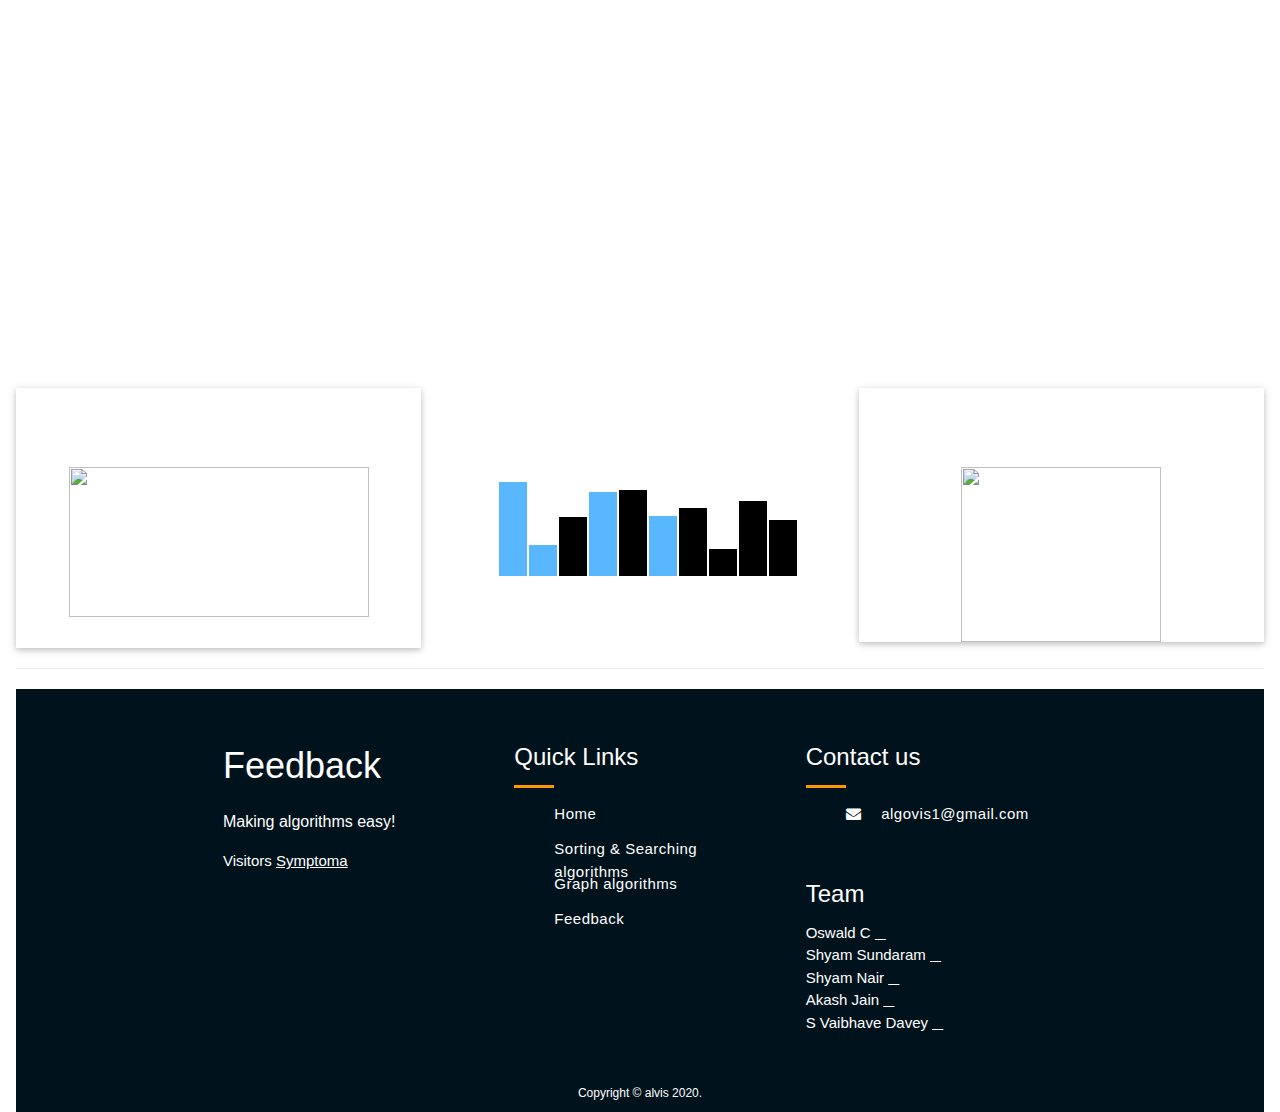
==== algovis.html @ f619e5fe "Changed bg color of play, rewind buttons and changed visitor count look. Also changed loading1.gif t" ====
<html>
<title>Algorithm Visualizer</title>
<meta charset="UTF-8">
     <link rel="stylesheet" href="https://cdnjs.cloudflare.com/ajax/libs/font-awesome/4.7.0/css/font-awesome.min.css">
  <script src="https://kit.fontawesome.com/a076d05399.js"></script>
<meta name="viewport" content="width=device-width, initial-scale=1">
<link rel="stylesheet" href="https://www.w3schools.com/w3css/4/w3.css">
<link rel="stylesheet" href="https://www.w3schools.com/lib/w3-theme-black.css">
<link rel="stylesheet" href="https://cdnjs.cloudflare.com/ajax/libs/font-awesome/4.3.0/css/font-awesome.min.css">
<link rel="stylesheet" href="index.css">

    <meta charset="UTF-8">
    <title>Document</title>
    <link href="index_loading.css" rel="stylesheet" />
    <link rel="stylesheet" href="https://code.jquery.com/ui/1.12.1/themes/base/jquery-ui.css">

        <script src="https://code.jquery.com/jquery-1.12.4.js"></script>
    <script src="https://code.jquery.com/ui/1.12.1/jquery-ui.js"></script>
<body style="background-color: white;">
<nav class="w3-sidebar w3-bar-block w3-card w3-animate-left w3-center" style="display:none" id="mySidebar">
  <h1 class="w3-xxxlarge w3-text-theme">Side Navigation</h1>
  <button class="w3-bar-item w3-button" onclick="w3_close()">Close <i class="fa fa-remove"></i></button>
  <a href="#" class="w3-bar-item w3-button">Link 1</a>
  <a href="#" class="w3-bar-item w3-button">Link 2</a>
  <a href="#" class="w3-bar-item w3-button">Link 3</a>
  <a href="#" class="w3-bar-item w3-button">Link 4</a>
</nav>
<header class="w3-container w3-theme w3-padding" id="myHeader">
  <a href="mail.html" class="fa fa-bars w3-xlarge w3-button w3-theme"></a> 
  <div class="w3-center">
  <h4 style="font-size:100px;">Alvis</h4>
  <h1 class="w3-xxxlarge w3-animate-bottom">Ace Data Structures and Algorithms</h1>
    <div class="w3-padding-32">
<!--       <button class="w3-btn w3-xlarge w3-dark-grey w3-hover-light-grey" onclick="document.getElementById('id01').style.display='block'" style="font-weight:900;">TEAM MEMBERS</button>
 -->    </div>
  </div>
</header>
<!-- <div id="id01" class="w3-modal">
    <div class="w3-modal-content w3-card-4 w3-animate-top">
      <header class="w3-container w3-theme-l1"> 
        <span onclick="document.getElementById('id01').style.display='none'"
        class="w3-button w3-display-topright">x</span>
        <h4>Developed By</h4>
        <h5>A Akash</h5>
        <h5>Shyam Sundaram</h5>
        <h5>Shyam Nair</h5>
        <h5>S Vaibhave</h5>
        <h5>Prof: Oswald C</h5>
      </header>
    </div>
</div> -->


<div class="w3-row-padding w3-center w3-margin-top">
<div class="w3-third" style="float: left;">
  <div class="w3-card w3-container" style="min-height:260px;background-color: white">
  <h3>Sorting and Searching</h3><br>
  <a href="index_loading.html" target="_blank"><img src="pics/sorting.png" style="height: 150px;width: 300px;"></a>
  </div>
</div>

&nbsp;&nbsp;&nbsp;&nbsp;&nbsp;&nbsp;&nbsp;&nbsp;&nbsp;
<section class="data-container" style="margin-top: 150px;margin-left: 70px;"></section>

<div class="w3-third" style="float: right;">
  <div class="w3-card w3-container" style="margin-top: 0px;min-height:200px;background-color: white;">
  <h3>Graphs</h3><br>
  <a href="banner.html" target="_blank"><img src="pics/graph.png" style="height: 175px;width: 200px;"></a>
  </div>
</div>
</div>

<div class="w3-container">
<hr>
<!-- <div class="w3-center">
  <h2>Concepts Used</h2>
</div>

<div class="w3-row">
  <div class="w3-col w3-container m2 w3-red"><p>Data Structures</p></div>
  <div class="w3-col w3-container m2 w3-blue"><p>Algorithms</p></div>
  <div class="w3-col w3-container m2 w3-blue-grey"><p>Html</p></div>
  <div class="w3-col w3-container m2 w3-teal"><p>Javascript</p></div>
  <div class="w3-col w3-container m2 w3-yellow"><p>Css</p></div>
  <div class="w3-col w3-container m2 w3-orange"><p>Bootstrap</p></div>
</div> -->

<!-- <hr>
<div class="w3-center" style="background-color: black;">
  <p class="w3-large" style="background-color: white;">“Education without application is just entertainment."— Tim Sanders</p>
</div> -->
<!-- <br> -->
<!-- </div>
 -->
</body>
<script>
  //document.getElementById("error_dff048e0f74cf4577bde28ad546c51a62287c082").style.display='none';
  const container = document.querySelector(".data-container");
function swap(el1, el2) {
  return new Promise(resolve => {
    const style1 = window.getComputedStyle(el1);
    const style2 = window.getComputedStyle(el2);

    const transform1 = style1.getPropertyValue("transform");
    const transform2 = style2.getPropertyValue("transform");

    el1.style.transform = transform2;
    el2.style.transform = transform1;
   // document.getElementById("Demo").innerHTML="Swapping "+el1.childNodes[0].innerHTML+" and "+el2.childNodes[0].innerHTML;
    // Wait for the transition to end!
    window.requestAnimationFrame(function() {
      setTimeout(() => {
        container.insertBefore(el2, el1);
        resolve();
      }, 250);
    });
  });
}
async function quickbubbleSort(delay = 100) 
{
    let blocks = document.querySelectorAll(".block");

  if (delay && typeof delay !== "number") {
    alert("sort: First argument must be a typeof Number");
    return;
  }
    for(let x=0;x<100;x+=1){
  for (let i = 0; i < blocks.length - 1; i += 1) 
  {
    for (let j = 0; j < blocks.length - i - 1; j += 1) 
    {  blocks[j].style.backgroundColor = "#58b7ff";
      await new Promise(resolve =>setTimeout(() => {resolve();}, delay));
      const value1 = Math.floor(Math.random() * 100);
      const value2 = Math.floor(Math.random() * 100);
      //blocks[j].style.backgroundColor = "#58b7ff";
      if(value1%3==0){
        blocks[j].style.backgroundColor="black";
        blocks[j].style.height=`${value1}px`;
      }
      if (value1 > value2) 
      {   blocks[j].style.backgroundColor = "#58b7ff";
        await swap(blocks[j], blocks[j + 1]);
        blocks = document.querySelectorAll(".block");
      } 
    }
  }
 }
  await sleep(10);
}
function generateBlocks(num = 10) {
  if (num && typeof num !== "number") {
    alert("First argument must be a typeof Number");
    return;
  }
  for (let i = 0; i < num; i += 1) {
    const value = Math.floor(Math.random() * 100);

    const block = document.createElement("div");
    block.classList.add("block");
    block.style.height = `${value}px`;
    block.style.transform = `translateX(${i * 30}px)`;
    block.style.backgroundColor = "black";
    const blockLabel = document.createElement("label");
    blockLabel.classList.add("block__id");
  //  blockLabel.innerHTML = value;

    block.appendChild(blockLabel);
    container.appendChild(block);
  }}
  generateBlocks();

  quickbubbleSort();
</script>

<footer style="margin-top: 0%;">
<div class="footer" style="margin-top: 1%">
  <div class="inner-footer">

    <!--  for company name and description -->
    <div class="footer-items">
      <h1>Feedback</h1>
      <p>Making algorithms easy!</p>
      <!-- <a href='https://www.symptoma.es/'></a> <script type='text/javascript' src='https://www.freevisitorcounters.com/auth.php?id=d'></script>
      <script type="text/javascript" src="https://www.freevisitorcounters.com/en/home/counter/766601/t/11"></script> -->
      Visitors
      <a href='https://www.symptoma.es/'>Symptoma</a> <script type='text/javascript' src='https://www.freevisitorcounters.com/auth.php?id=e1328ea9e8363748ce1769e64b03008dc8cd4776'></script>
      <script type="text/javascript" src="https://www.freevisitorcounters.com/en/home/counter/772807/t/5"></script>
    </div>

    <!--  for quick links  -->
    <div class="footer-items">
      <h3>Quick Links</h3>
      <div class="border1"></div> <!--for the underline -->
        <ul>
          <a href="algovis.html"><li>Home</li></a>
          <a href="index_loading.html"><li>Sorting & Searching algorithms</li></a>
          <a href="banner.html"><li>Graph algorithms</li></a>
          <a href="mail.html"><li>Feedback</li></a>
        </ul>
    </div>
      <!-- <div style="margin-left: 45%;margin-top: 0%">
      <a href='https://www.symptoma.es/'></a> <script type='text/javascript' src='https://www.freevisitorcounters.com/auth.php?id=d'></script>
      <script type="text/javascript" src="https://www.freevisitorcounters.com/en/home/counter/766601/t/11"></script>
      </div> -->
      <!--  for some other links -->
      <!--     <div class="footer-items">
            <h3>Recipes</h3>
            <div class="border1"></div>  for the underline -->
      <!--         <ul>
                <a href="#"><li>Indian</li></a>
                <a href="#"><li>Chinese</li></a>
                <a href="#"><li>Mexican</li></a>
                <a href="#"><li>Italian</li></a>
              </ul> -->
      <!--     </div> -->

      <!--  for contact us info -->
    <div class="footer-items">
      <h3>Contact us</h3>
      <div class="border1"></div>
        <ul>
          <!-- <li><i class="fa fa-map-marker" aria-hidden="true"></i>XYZ, abc</li>
          <li><i class="fa fa-phone" aria-hidden="true"></i>123456789</li> -->
          <li><i class="fa fa-envelope" aria-hidden="true"></i>algovis1@gmail.com</li>
        </ul> 
      
        <!--   for social links -->

        <div>
          &nbsp;&nbsp;<h3>Team  </h3>
          Oswald C <a href="https://www.linkedin.com/in/oswald-c-bb5b37b7/?originalSubdomain=in"><i class="fab fa-linkedin"></i></a>
          <br>Shyam Sundaram <a href="https://www.linkedin.com/in/shyam-sundaram-641735192"><i class="fab fa-linkedin"></i></a>
          <br/>Shyam Nair <a href="https://www.linkedin.com/in/shyam-nair-189765201"><i class="fab fa-linkedin"></i></a>
          <br>Akash Jain <a href="https://www.linkedin.com/in/akash-jain-78393418b"><i class="fab fa-linkedin"></i></a>
          <br/>S Vaibhave Davey <a href="https://www.linkedin.com/in/s-vaibhave-davey-a8798118b/"><i class="fab fa-linkedin"></i></a>
        </div> 
    </div>
  </div>
  
  <!--   Footer Bottom start  -->
  <div class="footer-bottom">
    Copyright &copy; alvis 2020.
  </div>
</div>
</footer>

</html>
---- index_loading.css ----
* {
  font-family: 'Gill Sans', 'Gill Sans MT', 'Calibri', 'Trebuchet MS', sans-serif;
}
html {
  overflow:   scroll;
}
::-webkit-scrollbar {
    width: 0px;
    background: transparent; /* make scrollbar transparent */
}
body{
  background-color: #000000;
  color: white;
}
.header {
  margin-top: 20px;
  margin-bottom: 200px;
  text-align: center;
  font-size: 20px;
}

/*.data-container {
  width: 600px;
  height: 300px;
  position: relative;
  margin: 0 200px;
  float: left;
}

.data-container1 {
  width: 600px;
  height: 300px;
  position: relative;
  margin: 0 200px;
  float: left;
}*/
.block {
  width: 28px;
  position: absolute;
  left: 0;
  bottom: 0;
  background-color: #58b7ff;
  transition: 0.2s all ease;
}
.block2 {
  width: 28px;
  
  left: 0;
  bottom: 0;
  background-color: #58b7ff;
  transition: 0.2s all ease;
}
.block__id {
  position: absolute;
  top: -24px;
  width: 100%; 
  text-align: center;
}
.block__id2 {
  position: absolute;
  top: -24px;
  width: 100%;
  text-align: center;
}
.banner{
  background-color: #7d39a5;
  color: #ffffff;
  font-size: 50px;
  text-align: center;
}

.navbar{
  overflow: hidden;
  text-align: center;
  background-color: rgb(2, 2, 2);
  /* box-shadow: -5px -5px 10px 1px rgb(61, 60, 60) inset; */
}

.navbar a{
  float: left;
  color: #dddddd;
  text-align: center;
  text-decoration: none;
  padding: 10px 2px;
  font-size: 20px;
  
}

.navbar :hover{
  background-color: rgba(172, 80, 233, 0.705);
  color: rgb(255, 241, 241);
  transition: transform .10s;
  transform: scale(1.1);
  border-radius: 20px;
}

.navbar a.active{
  background-color: #937BEB;
  color:#faf1f1;
  box-shadow: -5px -5px 10px 1px #6e5dac inset;
}

#Demo{
  float: right;
  margin-right: 300px;
  margin-top: 0px;

  font-size : 25px;
}

#exp{
  font-size : 28px;
}



.data-container {
  width: 38px;
  height: 38px;
  position: relative;
  margin-top: 4050px;

  float: left;

}

.data-container1 {
  width: 38px;
  height: 38px;
  float: left;

  position: relative;

}
.data-container2 {
  margin-top: 100px;
  width: 38px;
  height: 38px;
  float: left;

  position: relative;

}
.block {
  width: 28px;
  position: absolute;
  left: 0;
  bottom: 0;
    margin-top: 0px;
  background-color: #58b7ff;
  transition: 0.2s all ease;
  margin-bottom: 0px;
}

.block1 {
  width: 28px;
  position: absolute;
  left: 0;
  bottom: 0;
  margin-bottom: 0px;
  background-color: #58b7ff;
  transition: 0.2s all ease;
}
.block4 {
  width: 28px;
  position: absolute;
  left: 0;
  bottom: 0;
  margin-bottom: 0px;
  background-color: #58b7ff;
  transition: 0.2s all ease;
}
.block5 {
  width: 28px;
  position: absolute;
  left: 0;
  bottom: 0;
  
  background-color: #58b7ff;
  transition: 0.2s all ease;
}
.block__id {
  position: absolute;
  top: -24px;
  width: 100%;
  margin-top: 0px;
  margin-bottom: 0px;
  text-align: center;
}

.block__id1 {
  position: absolute;
  top: -24px;
  width: 100%;
  text-align: center;
}
.block__id2 {
  position: absolute;
  top: -24px;
  width: 100%;
  text-align: center;
}
* {
  font-family: sans-serif;
}

.header {
  margin-top: 20px;
  text-align: center;
  font-size: 20px;
}

.data-container2 {
  width: 600px;
  height: 150px;
  margin-top: 10px;
  position: relative;
  margin: 0 200px;
  float: left;
  margin-bottom: 10px;
  margin-left: 0px;
}

.block2 {
  margin-bottom: 6px;
  margin-top: 6px;
  width: 28px;
  position: absolute;
  left: 0;
  bottom: 0;
  background-color: #58b7ff;
  transition: 0.2s all ease;
}
.loader {
  border: 16px solid #f3f3f3;
  border-radius: 50%;
  border-top: 16px solid #3498db;
  width: 120px;
  height: 120px;
  -webkit-animation: spin 2s linear infinite; /* Safari */
  animation: spin 2s linear infinite;
}

/* Safari */
@-webkit-keyframes spin {
  0% { -webkit-transform: rotate(0deg); }
  100% { -webkit-transform: rotate(360deg); }
}

@keyframes spin {
  0% { transform: rotate(0deg); }
  100% { transform: rotate(360deg); }
}
.tab {
overflow: hidden;
border: 1px solid #ccc;
background-color: #f1f1f1;
border-radius: 0px;
}

/* Style the buttons inside the tab */
.tab button {
background-color: inherit;
float: left;
border: none;
outline: none;
cursor: pointer;
padding: 14px 16px;
transition: 0.3s;
font-size: 17px;
}

/* Change background color of buttons on hover */
.tab button:hover {
background-color: #ddd;
}

/* Create an active/current tablink class */
.tab button.active {
background-color: #ccc;
}

.tab {
           overflow: hidden;
           border: 1px solid #ccc;
           background-color: #f1f1f1;
           border-radius: 10px 10px 0px 0px;
           }

           /* Style the buttons inside the tab */
.tab button {
background-color: inherit;
float: left;
border: none;
outline: none;
cursor: pointer;
padding: 14px 16px;
transition: 0.3s;
font-size: 17px;
}

/* Change background color of buttons on hover */
.tab button:hover {
background-color: #ddd;
}

/* Create an active/current tablink class */
.tab button.active {
background-color: #ccc;
}

.ui-slider .ui-slider-handle {
height: 15px;
width: 5px;
padding-left: 5px;
}

/* FOOTER */
.footer {
  width: 100%;
  background: #00121b;
  display: block;
 }

 .inner-footer {
   width: 95%;
   margin: auto;
   padding: 30px 10px;
   display: flex;
   flex-wrap: wrap;
   box-sizing: border-box;
   justify-content: center;
 }

.footer-items {
  width: 25%;
  padding: 10px 20px;
  box-sizing: border-box;
  color: #fff;
}

.footer-items p {
  font-size: 16px;
  text-align: justify;
  line-height: 25px;
  color: #fff;
}

.footer-items h1 {
  color: #fff;
}

.border1 {
  height: 3px;
  width: 40px;
  background: #ff9800;
  color: #ff9800;
  background-color: #ff9800;
  border: 0px;
}

ul {
  list-style: none;
  color: #fff;
  font-size: 15px;
  letter-spacing: 0.5px;  
 }

ul a {
  text-decoration: none;
  outline: none;
  color: #fff;
  transition: 0.3s;
}

ul a:hover {
  color: #ff9800;
}

ul li {
  margin: 10px 0;
  height: 25px;
}

li i {
  margin-right: 20px;
}

.social-media {
  width: 100%;
  color: #fff;
  text-align: center;
  font-size: 20px;
}

.social-media a {
  text-decoration: none;
}

.social-media i {
  height: 25px;
  width: 25px;
  margin: 20px 10px;
  padding: 4px;
  color: #fff;
  transition: 0.5s;
}

.social-media i:hover {
  transform: scale(1.5);
}

.footer-bottom {
  padding: 10px;
  background: #00121b;
  color: #fff;
  font-size: 12px;
  text-align: center;
}

/* for tablet mode view */

@media screen and (max-width: 1275px) {
  .footer-items {
    width: 50%;
  }
}

/* for mobile screen view */

@media screen and (max-width: 660px) {
  .footer-items {
    width: 100%;
  }
}
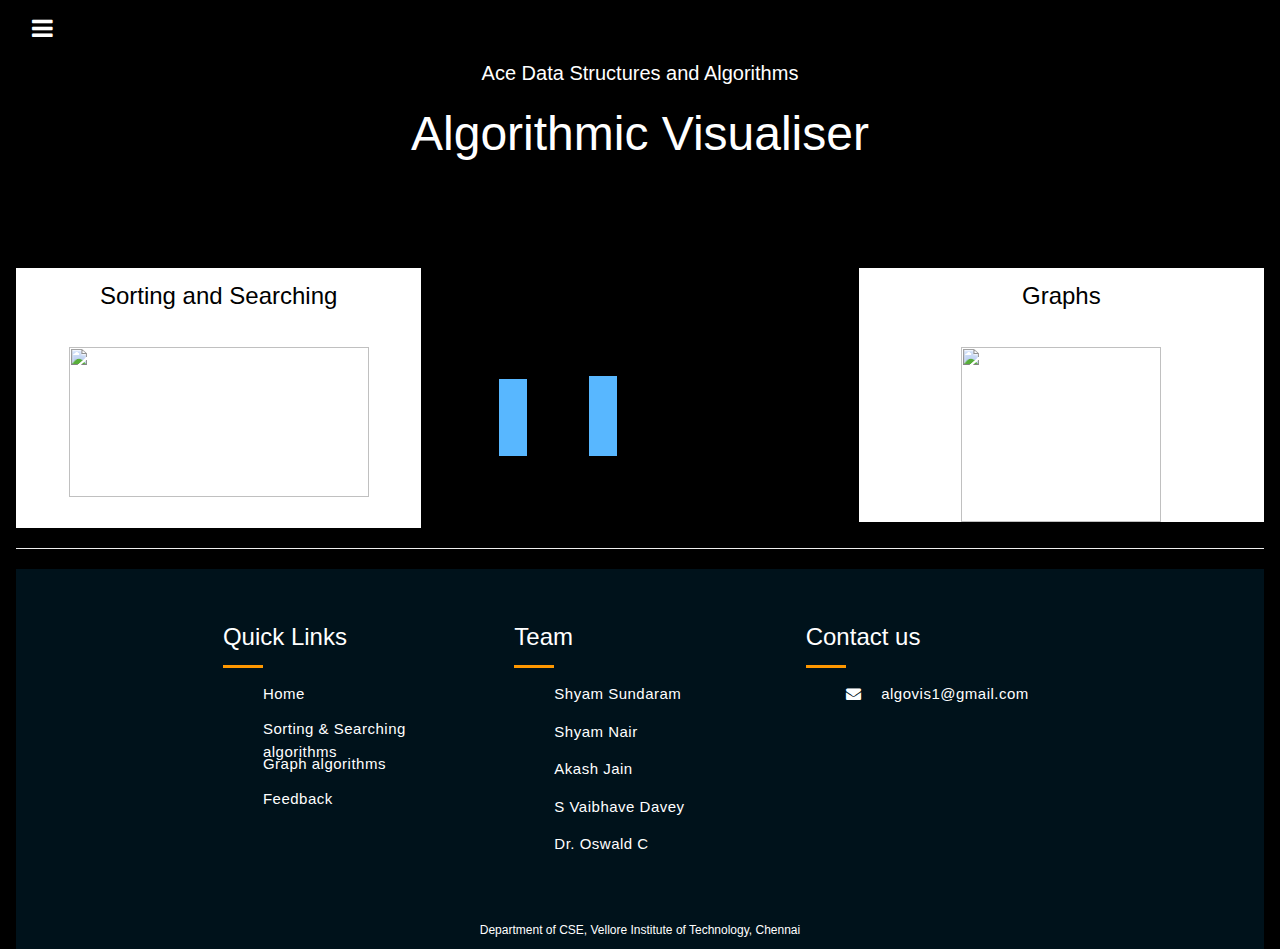
==== commit 51bf0043: "Update algovis.html" ====
--- a/algovis.html
+++ b/algovis.html
@@ -16,7 +16,7 @@
 
         <script src="https://code.jquery.com/jquery-1.12.4.js"></script>
     <script src="https://code.jquery.com/ui/1.12.1/jquery-ui.js"></script>
-<body style="background-color: white;">
+<body >
 <nav class="w3-sidebar w3-bar-block w3-card w3-animate-left w3-center" style="display:none" id="mySidebar">
   <h1 class="w3-xxxlarge w3-text-theme">Side Navigation</h1>
   <button class="w3-bar-item w3-button" onclick="w3_close()">Close <i class="fa fa-remove"></i></button>
@@ -28,8 +28,8 @@
 <header class="w3-container w3-theme w3-padding" id="myHeader">
   <a href="mail.html" class="fa fa-bars w3-xlarge w3-button w3-theme"></a> 
   <div class="w3-center">
-  <h4 style="font-size:100px;">Alvis</h4>
-  <h1 class="w3-xxxlarge w3-animate-bottom">Ace Data Structures and Algorithms</h1>
+  <h4 style="font-size70px;">Ace Data Structures and Algorithms</h4>
+  <h1 class="w3-xxxlarge w3-animate-bottom">Algorithmic Visualiser</h1>
     <div class="w3-padding-32">
 <!--       <button class="w3-btn w3-xlarge w3-dark-grey w3-hover-light-grey" onclick="document.getElementById('id01').style.display='block'" style="font-weight:900;">TEAM MEMBERS</button>
  -->    </div>
@@ -54,7 +54,7 @@
 <div class="w3-row-padding w3-center w3-margin-top">
 <div class="w3-third" style="float: left;">
   <div class="w3-card w3-container" style="min-height:260px;background-color: white">
-  <h3>Sorting and Searching</h3><br>
+  <h3 style="color:black">Sorting and Searching</h3><br>
   <a href="index_loading.html" target="_blank"><img src="pics/sorting.png" style="height: 150px;width: 300px;"></a>
   </div>
 </div>
@@ -64,7 +64,7 @@
 
 <div class="w3-third" style="float: right;">
   <div class="w3-card w3-container" style="margin-top: 0px;min-height:200px;background-color: white;">
-  <h3>Graphs</h3><br>
+  <h3 style="color:black">Graphs</h3><br>
   <a href="banner.html" target="_blank"><img src="pics/graph.png" style="height: 175px;width: 200px;"></a>
   </div>
 </div>
@@ -134,7 +134,7 @@
       const value2 = Math.floor(Math.random() * 100);
       //blocks[j].style.backgroundColor = "#58b7ff";
       if(value1%3==0){
-        blocks[j].style.backgroundColor="black";
+        blocks[j].style.backgroundColor="white";
         blocks[j].style.height=`${value1}px`;
       }
       if (value1 > value2) 
@@ -171,21 +171,20 @@
 
   quickbubbleSort();
 </script>
-
 <footer style="margin-top: 0%;">
 <div class="footer" style="margin-top: 1%">
   <div class="inner-footer">
 
     <!--  for company name and description -->
-    <div class="footer-items">
+<!--     <div class="footer-items">
       <h1>Feedback</h1>
       <p>Making algorithms easy!</p>
-      <!-- <a href='https://www.symptoma.es/'></a> <script type='text/javascript' src='https://www.freevisitorcounters.com/auth.php?id=d'></script>
-      <script type="text/javascript" src="https://www.freevisitorcounters.com/en/home/counter/766601/t/11"></script> -->
+      <a href='https://www.symptoma.es/'></a> <script type='text/javascript' src='https://www.freevisitorcounters.com/auth.php?id=d'></script>
+      <script type="text/javascript" src="https://www.freevisitorcounters.com/en/home/counter/766601/t/11"></script>
       Visitors
       <a href='https://www.symptoma.es/'>Symptoma</a> <script type='text/javascript' src='https://www.freevisitorcounters.com/auth.php?id=e1328ea9e8363748ce1769e64b03008dc8cd4776'></script>
       <script type="text/javascript" src="https://www.freevisitorcounters.com/en/home/counter/772807/t/5"></script>
-    </div>
+    </div> -->
 
     <!--  for quick links  -->
     <div class="footer-items">
@@ -198,22 +197,17 @@
           <a href="mail.html"><li>Feedback</li></a>
         </ul>
     </div>
-      <!-- <div style="margin-left: 45%;margin-top: 0%">
-      <a href='https://www.symptoma.es/'></a> <script type='text/javascript' src='https://www.freevisitorcounters.com/auth.php?id=d'></script>
-      <script type="text/javascript" src="https://www.freevisitorcounters.com/en/home/counter/766601/t/11"></script>
-      </div> -->
-      <!--  for some other links -->
-      <!--     <div class="footer-items">
-            <h3>Recipes</h3>
-            <div class="border1"></div>  for the underline -->
-      <!--         <ul>
-                <a href="#"><li>Indian</li></a>
-                <a href="#"><li>Chinese</li></a>
-                <a href="#"><li>Mexican</li></a>
-                <a href="#"><li>Italian</li></a>
-              </ul> -->
-      <!--     </div> -->
-
+
+      <div class="footer-items">
+          <h3>Team</h3>
+          <div class="border1"></div> 
+         <ul> Shyam Sundaram <a href="https://www.linkedin.com/in/shyam-sundaram-641735192"><i class="fab fa-linkedin"></i></a></ul>
+          <ul>Shyam Nair <a href="https://www.linkedin.com/in/shyam-nair-189765201"><i class="fab fa-linkedin"></i></a></ul>
+         <ul> Akash Jain <a href="https://www.linkedin.com/in/akash-jain-78393418b"><i class="fab fa-linkedin"></i></a></ul>
+         <ul> S Vaibhave Davey <a href="https://www.linkedin.com/in/s-vaibhave-davey-a8798118b/"><i class="fab fa-linkedin"></i></a></ul>
+         <ul>Dr. Oswald C <a href="https://www.linkedin.com/in/oswald-c-bb5b37b7/?originalSubdomain=in"><i class="fab fa-linkedin"></i></a></ul>
+
+        </div> 
       <!--  for contact us info -->
     <div class="footer-items">
       <h3>Contact us</h3>
@@ -226,22 +220,19 @@
       
         <!--   for social links -->
 
-        <div>
-          &nbsp;&nbsp;<h3>Team  </h3>
-          Oswald C <a href="https://www.linkedin.com/in/oswald-c-bb5b37b7/?originalSubdomain=in"><i class="fab fa-linkedin"></i></a>
-          <br>Shyam Sundaram <a href="https://www.linkedin.com/in/shyam-sundaram-641735192"><i class="fab fa-linkedin"></i></a>
-          <br/>Shyam Nair <a href="https://www.linkedin.com/in/shyam-nair-189765201"><i class="fab fa-linkedin"></i></a>
-          <br>Akash Jain <a href="https://www.linkedin.com/in/akash-jain-78393418b"><i class="fab fa-linkedin"></i></a>
-          <br/>S Vaibhave Davey <a href="https://www.linkedin.com/in/s-vaibhave-davey-a8798118b/"><i class="fab fa-linkedin"></i></a>
-        </div> 
+
+          <ul><a href='https://www.symptoma.es/'></a> <script type='text/javascript' src='https://www.freevisitorcounters.com/auth.php?id=d'></script>
+<script type="text/javascript" src="https://www.freevisitorcounters.com/en/home/counter/766601/t/11"></script></ul>
+
+
     </div>
   </div>
   
   <!--   Footer Bottom start  -->
   <div class="footer-bottom">
-    Copyright &copy; alvis 2020.
+    Department of CSE, Vellore Institute of Technology, Chennai
   </div>
 </div>
 </footer>
 
-</html>+</html>
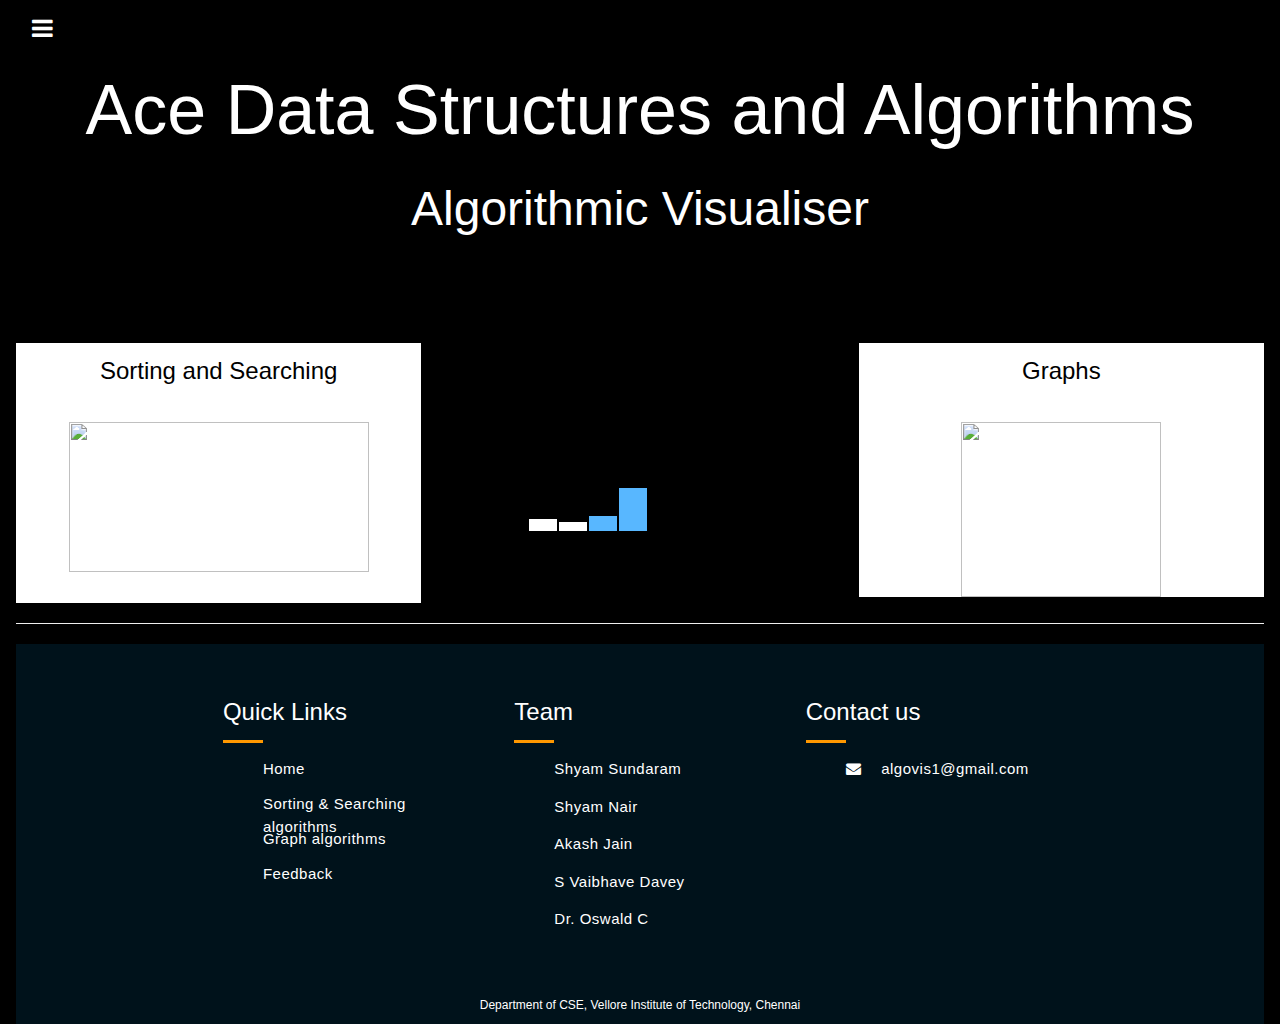
==== commit 19b782b9: "Updated alignment of everything in sorted. Code for graphs also available now" ====
--- a/algovis.html
+++ b/algovis.html
@@ -28,7 +28,7 @@
 <header class="w3-container w3-theme w3-padding" id="myHeader">
   <a href="mail.html" class="fa fa-bars w3-xlarge w3-button w3-theme"></a> 
   <div class="w3-center">
-  <h4 style="font-size70px;">Ace Data Structures and Algorithms</h4>
+  <h4 style="font-size:70px;">Ace Data Structures and Algorithms</h4>
   <h1 class="w3-xxxlarge w3-animate-bottom">Algorithmic Visualiser</h1>
     <div class="w3-padding-32">
 <!--       <button class="w3-btn w3-xlarge w3-dark-grey w3-hover-light-grey" onclick="document.getElementById('id01').style.display='block'" style="font-weight:900;">TEAM MEMBERS</button>
--- a/index_loading.css
+++ b/index_loading.css
@@ -102,9 +102,7 @@
 }
 
 #Demo{
-  float: right;
-  margin-right: 300px;
-  margin-top: 0px;
+  
 
   font-size : 25px;
 }
@@ -120,7 +118,6 @@
   height: 38px;
   position: relative;
   margin-top: 4050px;
-
   float: left;
 
 }
@@ -435,3 +432,18 @@
   }
 }
 
+.feedback {
+  background-color : #31B0D5;
+  color: white;
+  padding: 10px 20px;
+  border-radius: 4px;
+  border-color: #46b8da;
+   text-decoration: none;
+}
+
+#mybutton {
+   text-decoration: none;
+  position: fixed;
+  bottom: -4px;
+  right: 10px;
+}
